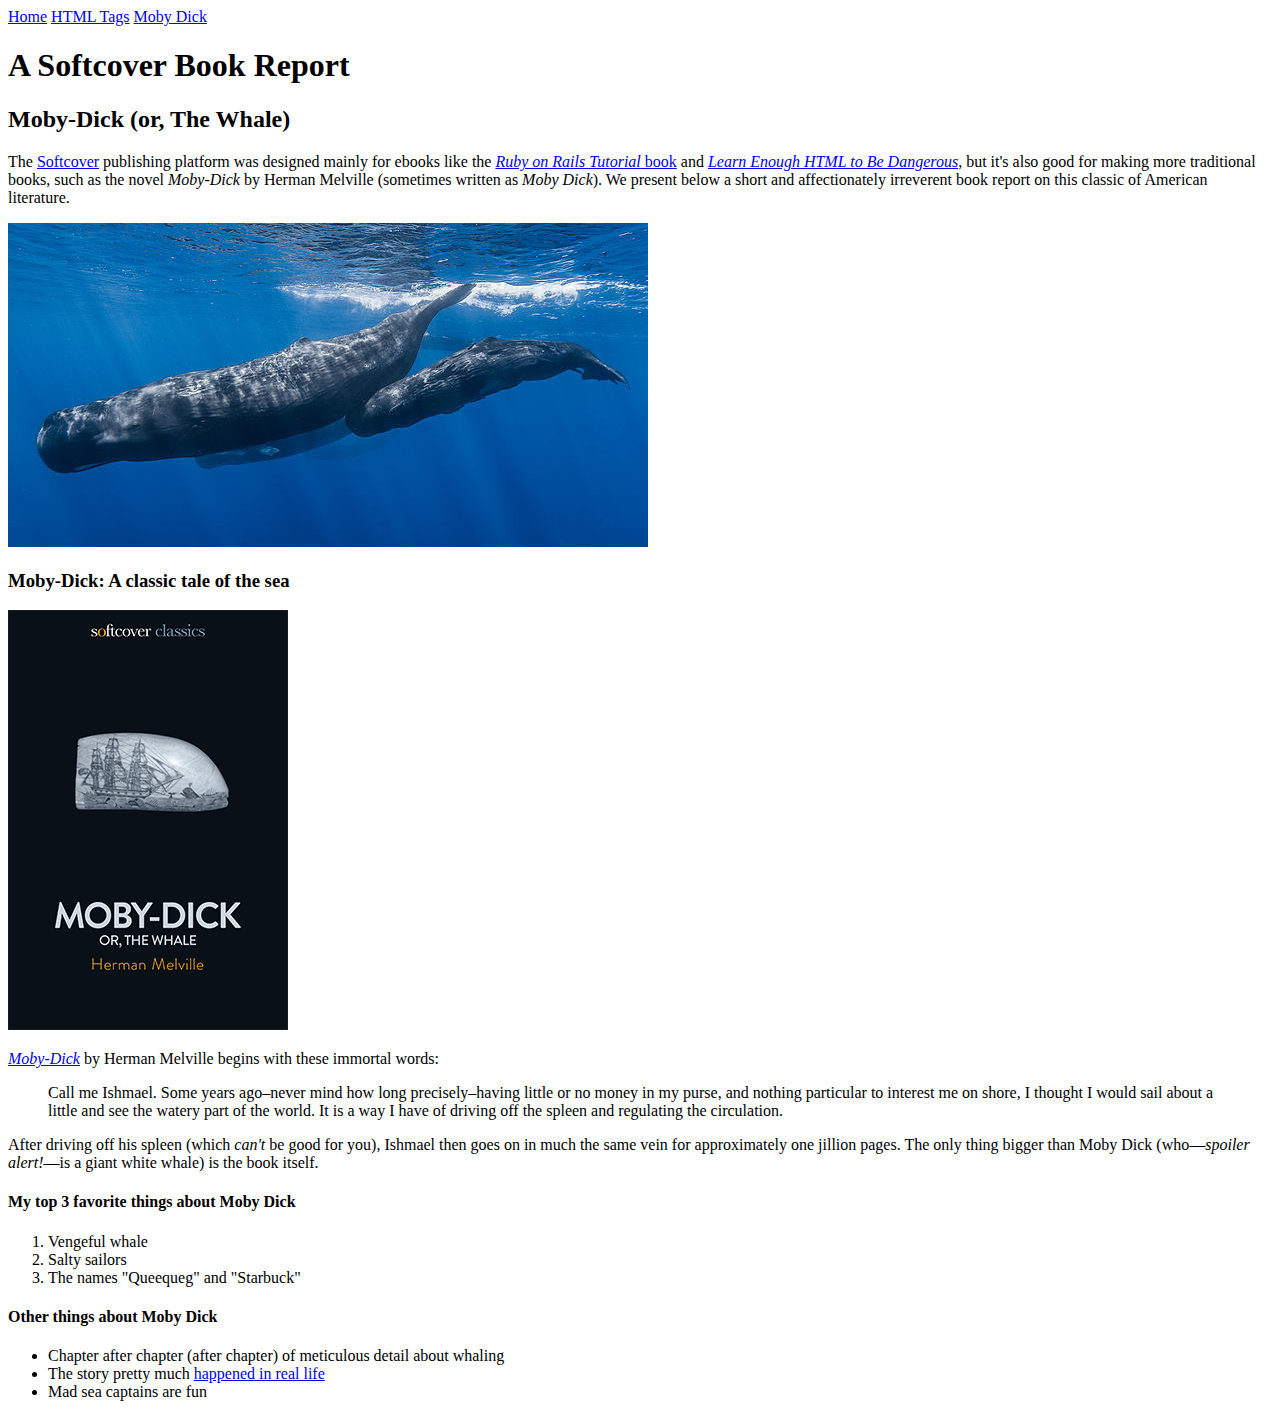
==== moby_dick.html @ 578d306c "Add a Moby Dick page and a menu" ====
<!DOCTYPE html>
<html xmlns="http://www.w3.org/1999/xhtml" lang="en">
    <head>
        <meta charset="utf-8">
        <title>Moby Dick</title>
    </head>
    <body>
        <div>
            <a href="index.html">Home</a>
            <a href="tags.html">HTML Tags</a>
            <a href="moby_dick.html">Moby Dick</a>
        </div>

        <!-- much here to be styled, will do so in last section -->
        <header>
            <h1>A Softcover Book Report</h1>
            <h2>Moby-Dick (or, The Whale)</h2>
        </header>
        <div>
            <p>
            The <a href="https://www.softcover.io/">Softcover</a> publishing platform was designed mainly for ebooks like the <a href="https://railstutorial.org/book"><em>Ruby on Rails Tutorial</em> book</a> and <a href="https://learnenough.com/html"><em>Learn Enough HTML to Be Dangerous</em></a>, but it's also good for making more traditional books, such as the novel <em>Moby-Dick</em> by Herman Melville (sometimes written as <em>Moby Dick</em>). We present below a
            short and affectionately irreverent book report on this classic of American literature.
            </p>
        </div>
        <a href="https://commons.wikimedia.org/wiki/File:Sperm_whale_pod.jpg"><img src="images/sperm_whales.jpg" alt="Sperm Whales"></a>
        <div>
            <h3>Moby-Dick: A classic tale of the sea</h3>
            <a href="https://www.softcover.io/read/6070fb03/moby-dick" target="_blank" rel="noopener"> <img src="images/moby_dick.png" alt="Moby Dick"></a>
            <p>
                <a href="https://www.softcover.io/read/6070fb03/moby-dick" target="_blank" rel="noopener"><em>Moby-Dick</em></a> by Herman Melville begins with these immortal words:
            </p>
            <blockquote>
                <p>
                    <span>Call me Ishmael.</span> Some years ago–never mind how long precisely–having little or no money in my purse, and nothing particular to interest me on shore, I thought I would sail about a little and see the watery part of the world. It is a way I have of driving off the spleen and regulating the circulation.
                </p>
            </blockquote>
            <p>
                After driving off his spleen (which <em>can't</em> be good for you), Ishmael then goes on in much the same vein for approximately one jillion pages. The only thing bigger than Moby Dick (who—<em>spoiler alert!</em>—is a giant white whale) is the book itself.
            </p>
            <h4>My top 3 favorite things about Moby Dick</h4>
            <ol>
                <li>Vengeful whale</li>
                <li>Salty sailors</li>
                <li>The names "Queequeg" and "Starbuck"</li>
            </ol>
            <h4>Other things about Moby Dick</h4>
            <ul>
                <li>Chapter after chapter (after chapter) of meticulous detail about whaling</li>
                <li>The story pretty much <a href="https://en.wikipedia.org/wiki/Essex_(whaleship)" target="_blank" rel="noopener">happened in real life</a></li>
                <li>Mad sea captains are fun</li>
            </ul>
        </div>
    </body>
</html>
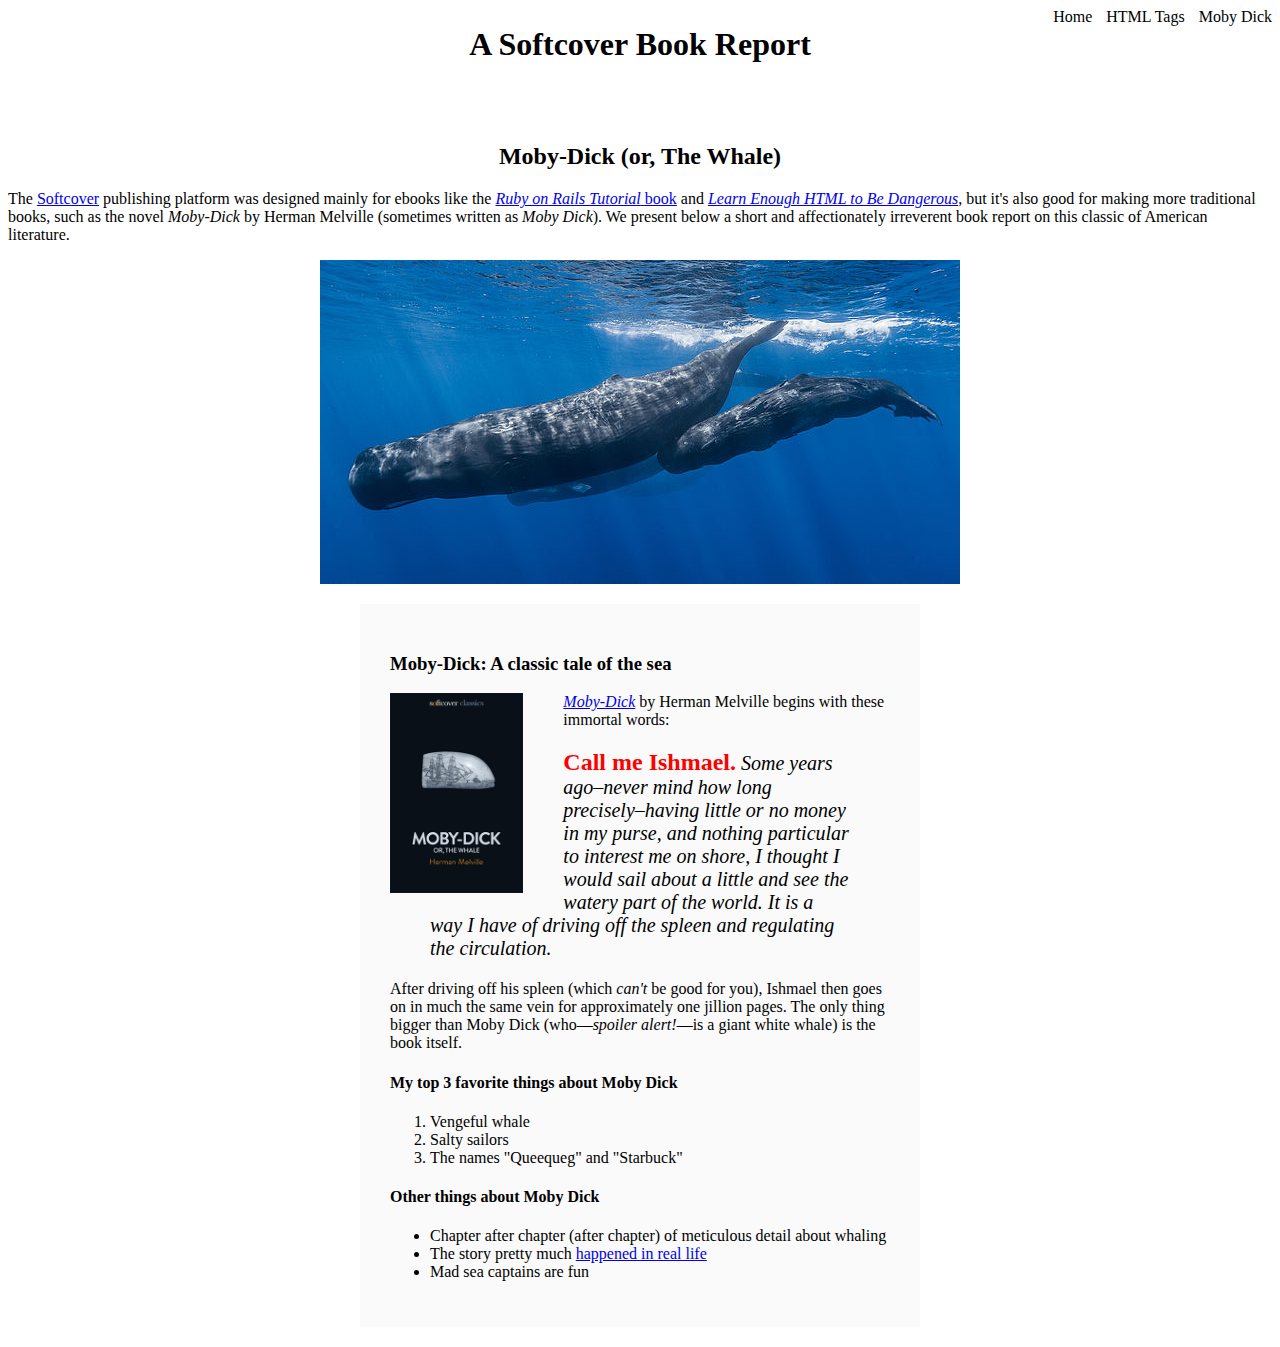
==== commit 2c903cb4: "Refactor inline styles into a stylesheet" ====
--- a/moby_dick.html
+++ b/moby_dick.html
@@ -5,16 +5,15 @@
         <title>Moby Dick</title>
     </head>
     <body>
-        <div>
-            <a href="index.html">Home</a>
-            <a href="tags.html">HTML Tags</a>
-            <a href="moby_dick.html">Moby Dick</a>
+        <div style="text-align: right;">
+            <a href="index.html" style="text-decoration: none; color: inherit;">Home</a>
+            <a href="tags.html" style="margin: 0 0 0 10px; text-decoration: none; color: inherit;">HTML Tags</a>
+            <a href="moby_dick.html" style="margin: 0 0 0 10px; text-decoration: none; color: inherit;">Moby Dick</a>
         </div>
 
-        <!-- much here to be styled, will do so in last section -->
         <header>
-            <h1>A Softcover Book Report</h1>
-            <h2>Moby-Dick (or, The Whale)</h2>
+            <h1 style="text-align: center; margin: 0 0 80px;">A Softcover Book Report</h1>
+            <h2 style="text-align: center;">Moby-Dick (or, The Whale)</h2>
         </header>
         <div>
             <p>
@@ -22,16 +21,16 @@
             short and affectionately irreverent book report on this classic of American literature.
             </p>
         </div>
-        <a href="https://commons.wikimedia.org/wiki/File:Sperm_whale_pod.jpg"><img src="images/sperm_whales.jpg" alt="Sperm Whales"></a>
-        <div>
+        <a href="https://commons.wikimedia.org/wiki/File:Sperm_whale_pod.jpg"><img src="images/sperm_whales.jpg" alt="Sperm Whales" style="display: block; margin: 0 auto;"></a>
+        <div style="width: 500px; margin: 20px auto; padding: 30px; background-color:#fafafa">
             <h3>Moby-Dick: A classic tale of the sea</h3>
-            <a href="https://www.softcover.io/read/6070fb03/moby-dick" target="_blank" rel="noopener"> <img src="images/moby_dick.png" alt="Moby Dick"></a>
+            <a href="https://www.softcover.io/read/6070fb03/moby-dick" target="_blank" rel="noopener"> <img src="images/moby_dick.png" alt="Moby Dick" height="200px" style="float: left; margin: 0 40px 0 0;"></a>
             <p>
                 <a href="https://www.softcover.io/read/6070fb03/moby-dick" target="_blank" rel="noopener"><em>Moby-Dick</em></a> by Herman Melville begins with these immortal words:
             </p>
-            <blockquote>
+            <blockquote style="font-style: italic; font-size: 20px;">
                 <p>
-                    <span>Call me Ishmael.</span> Some years ago–never mind how long precisely–having little or no money in my purse, and nothing particular to interest me on shore, I thought I would sail about a little and see the watery part of the world. It is a way I have of driving off the spleen and regulating the circulation.
+                    <span style="font-style: normal; font-size: 24px; font-weight: bold; color: #ff0000;">Call me Ishmael.</span> Some years ago–never mind how long precisely–having little or no money in my purse, and nothing particular to interest me on shore, I thought I would sail about a little and see the watery part of the world. It is a way I have of driving off the spleen and regulating the circulation.
                 </p>
             </blockquote>
             <p>
